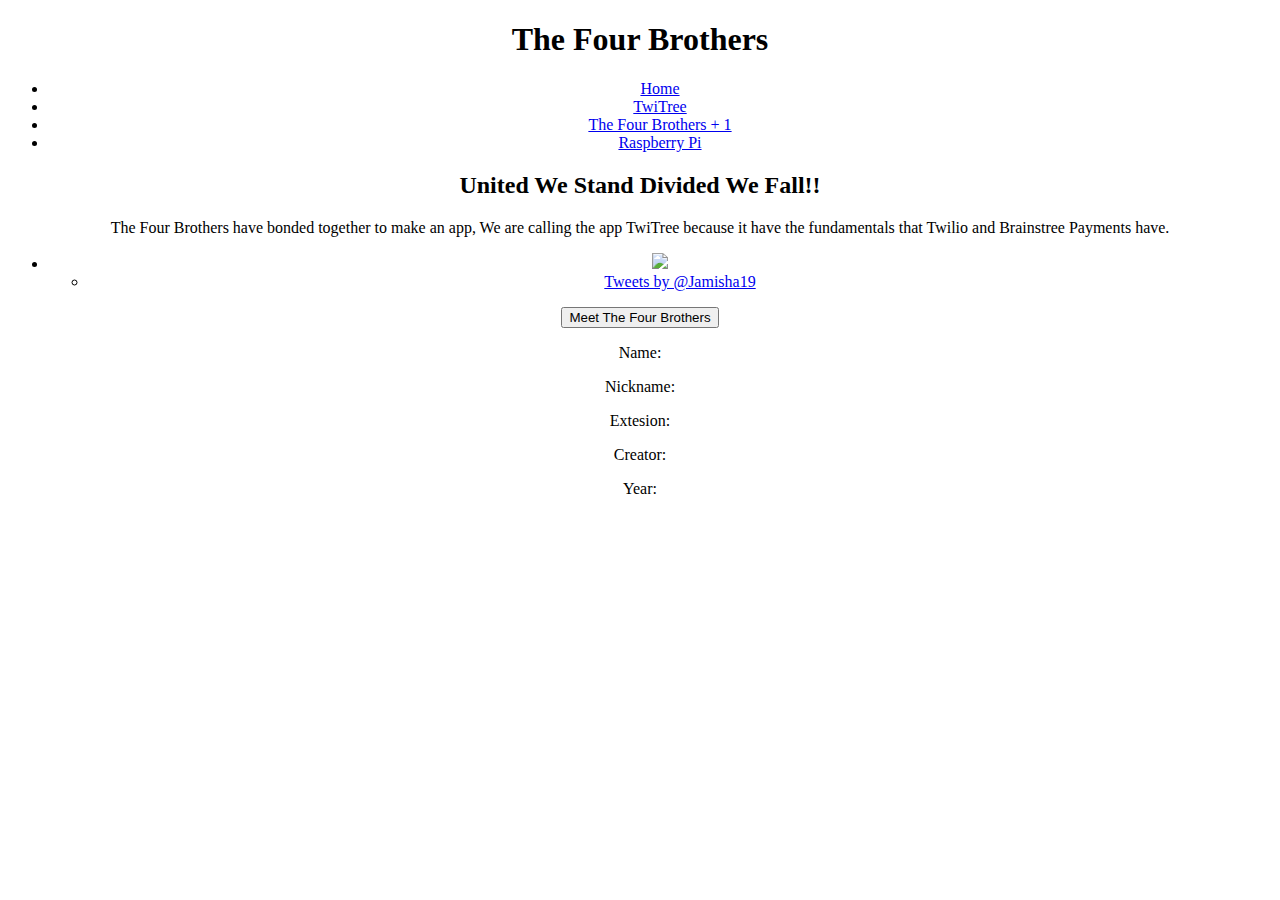
==== index.html @ fb3598e1 "Update index.html" ====
<!DOCTYPE html>

<html>

 <head>

   <link rel="stylesheet" type="text/css" href="bootstrap.css">
   
   <link rel="stylesheet" type="text/css" href="style.css">

    <script> 

    var Name="Joshua Lunn,Kyi Massey,Markeith Reed,and Marquise Collin";

    var Nickname="The Brothers";

    var Extension=".TheBrothers";

    var Creator="The Four Brother";

    var Year="2013";

   </script>

 </head>

 <body>

  <div align="center" class="container">

   <h1>The Four Brothers</h1>

   <div class="navbar">

    <div class="navbar-inner">

     <ul class="nav">

      <li class="active"><a href="index.html">Home</a></li>

      <li><a href="twi.html">TwiTree</a></li>

      <li><a href="bros.html">The Four Brothers + 1</a></li>
      
      <li><a href="ras.html">Raspberry Pi</a></li>

     </ul>

    </div>

   </div>

  <div align="center">

   <h2>United We Stand Divided We Fall!!</h2>

   <p>The Four Brothers have bonded together to make an app,
    We are calling the app TwiTree because it have the fundamentals
    that Twilio and Brainstree Payments have.

  </div>
  
  <ul class="thumbnails">
  
     <li class="span6">

  <div class="thumbnail">

   <img src="https://f.cloud.github.com/assets/5033780/1002739/79e663c6-0a81-11e3-95ff-eceb5ae5210e.jpg">
   
   </li>
   

   
   <ul class="thumbnails">
  
     <li class="span6">
     
     <div class="thumbnail" align="center">
   
    <a class="twitter-timeline" href="https://twitter.com/Jamisha19" data-widget-id="370232560619515904">Tweets by @Jamisha19</a>
  <script>!function(d,s,id){var js,fjs=d.getElementsByTagName(s)[0],p=/^http:/.test(d.location)?'http':'https';if(!d.getElementById(id)){js=d.createElement(s);js.id=id;js.src=p+"://platform.twitter.com/widgets.js";fjs.parentNode.insertBefore(js,fjs);}}(document,"script","twitter-wjs");</script>

 </li>
 
 </ul>

  </div>

   <script>

     function myFunction()

      {

         document.getElementById("name").innerHTML=Name;

         document.getElementById("nickname").innerHTML=Nickname;

         document.getElementById("extension").innerHTML=Extension;

         document.getElementById("creator").innerHTML=Creator;

         document.getElementById("year").innerHTML=Year;

      }

     </script>
  
    <div align="center">

     <button type="button" onclick="myFunction()">Meet The Four Brothers</button>

     
      <p>Name: <span id="name"></span></p>

      <p>Nickname: <span id="nickname"></span></p>

      <p>Extesion: <span id="extension"></span></p>

      <p>Creator: <span id="creator"></span></p>

      <p>Year: <span id="year"></span></p>
      
     </div>
     
    </div>

       </div> 
 </body>

</html>
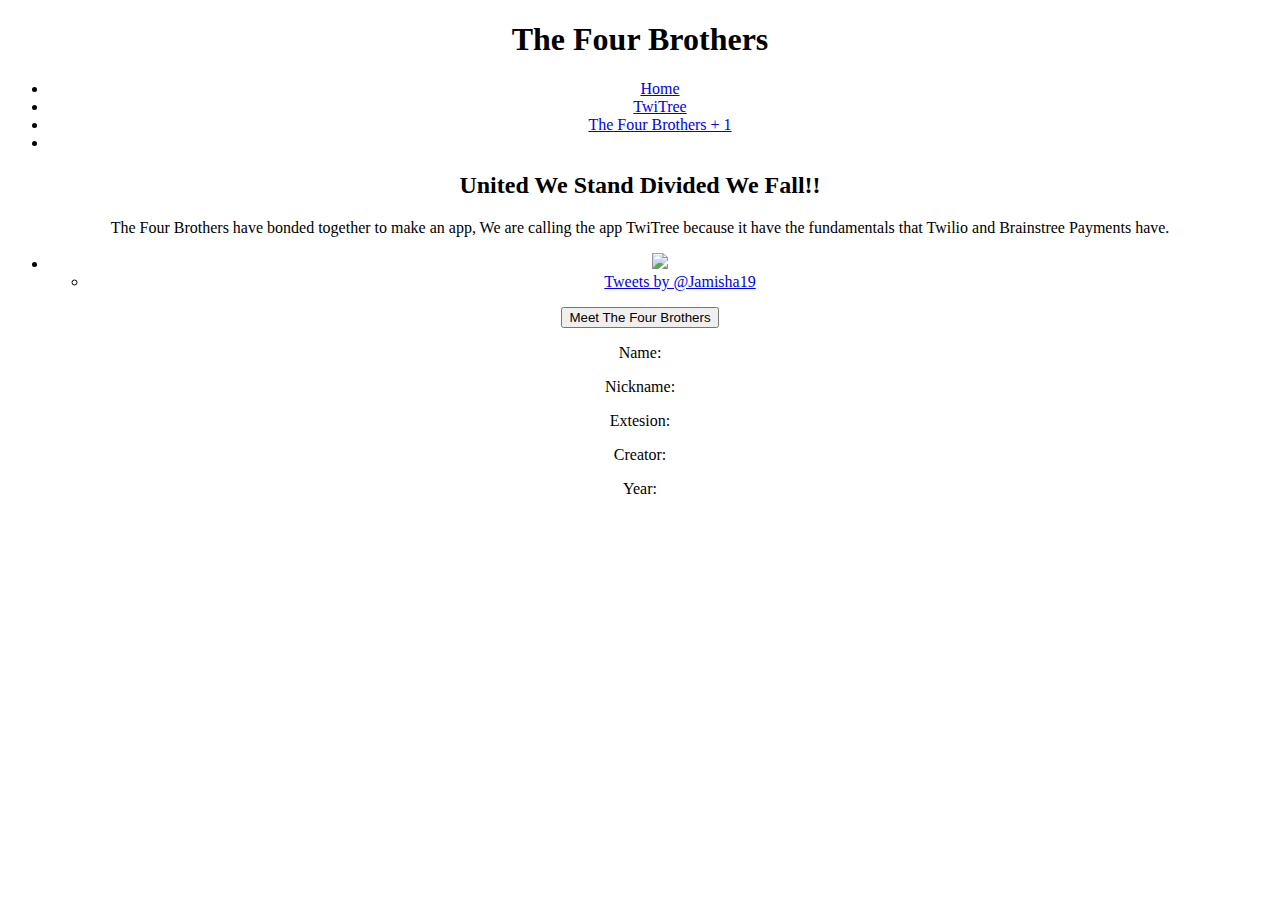
==== commit 657f9231: "Update index.html" ====
--- a/index.html
+++ b/index.html
@@ -42,7 +42,7 @@
 
       <li><a href="bros.html">The Four Brothers + 1</a></li>
       
-      <li><a href="ras.html">Raspberry Pi</a></li>
+      <li><a href="ras.html"></a></li>
 
      </ul>
 
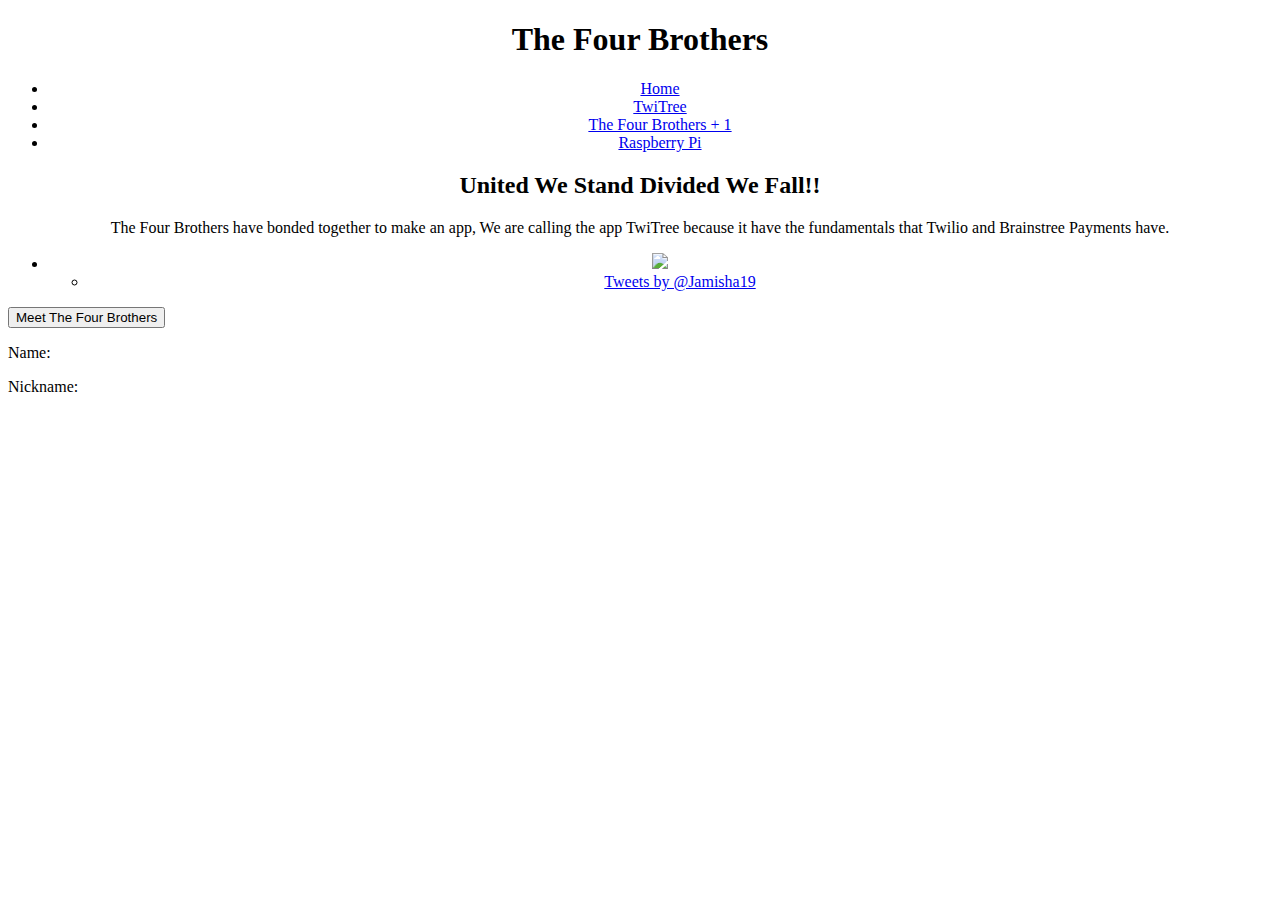
==== commit 59d5dd78: "Update index.html" ====
--- a/index.html
+++ b/index.html
@@ -14,11 +14,7 @@
 
     var Nickname="The Brothers";
 
-    var Extension=".TheBrothers";
-
-    var Creator="The Four Brother";
-
-    var Year="2013";
+    
 
    </script>
 
@@ -42,7 +38,7 @@
 
       <li><a href="bros.html">The Four Brothers + 1</a></li>
       
-      <li><a href="ras.html"></a></li>
+      <li><a href="ras.html">Raspberry Pi</a></li>
 
      </ul>
 
@@ -97,17 +93,11 @@
 
          document.getElementById("nickname").innerHTML=Nickname;
 
-         document.getElementById("extension").innerHTML=Extension;
-
-         document.getElementById("creator").innerHTML=Creator;
-
-         document.getElementById("year").innerHTML=Year;
-
+        
       }
 
      </script>
-  
-    <div align="center">
+
 
      <button type="button" onclick="myFunction()">Meet The Four Brothers</button>
 
@@ -116,12 +106,7 @@
 
       <p>Nickname: <span id="nickname"></span></p>
 
-      <p>Extesion: <span id="extension"></span></p>
-
-      <p>Creator: <span id="creator"></span></p>
-
-      <p>Year: <span id="year"></span></p>
-      
+     
      </div>
      
     </div>
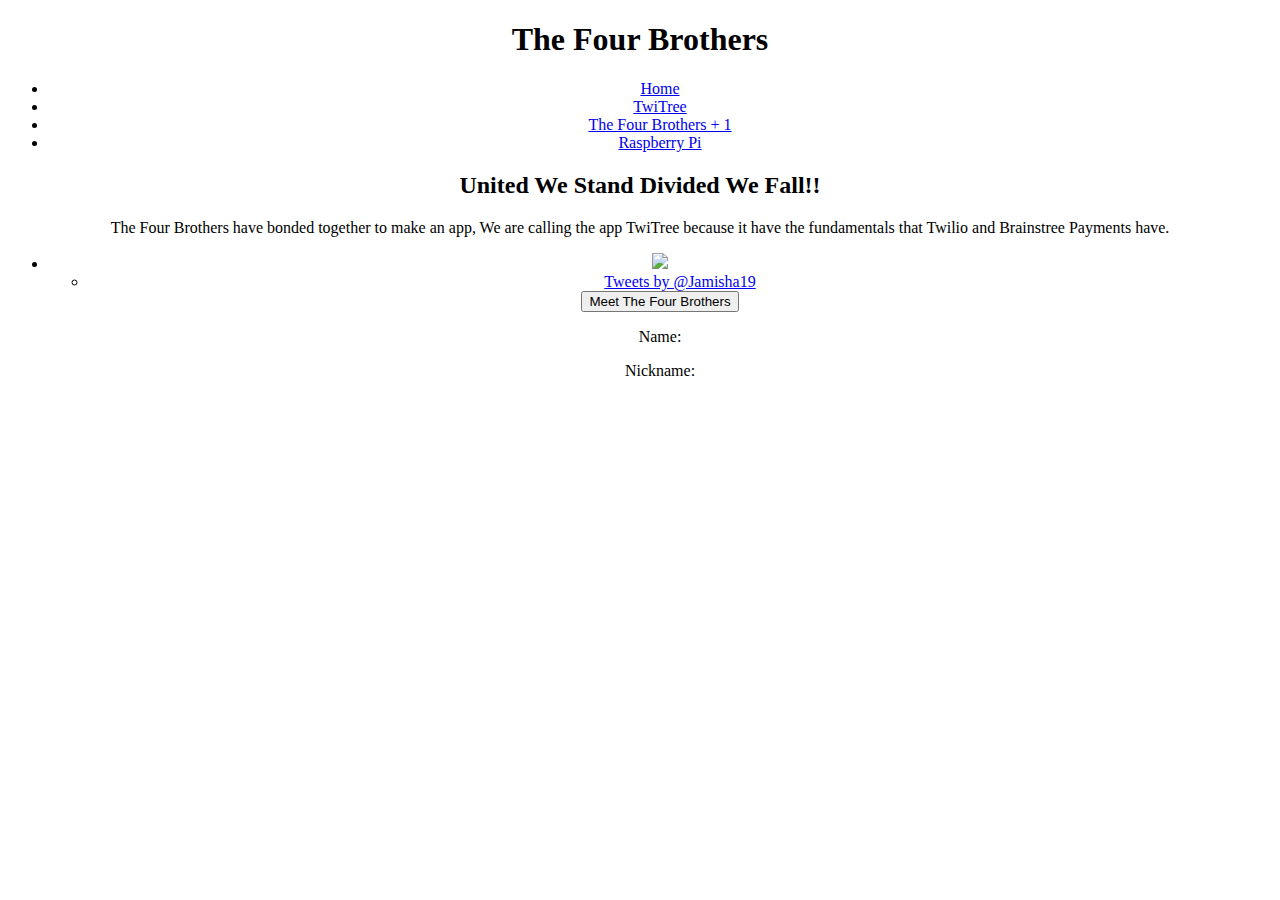
==== commit 1e8d44a6: "Update index.html" ====
--- a/index.html
+++ b/index.html
@@ -81,7 +81,7 @@
  
  </ul>
 
-  </div>
+
 
    <script>
 
@@ -112,6 +112,8 @@
     </div>
 
        </div> 
+       
+       </div>
  </body>
 
 </html>
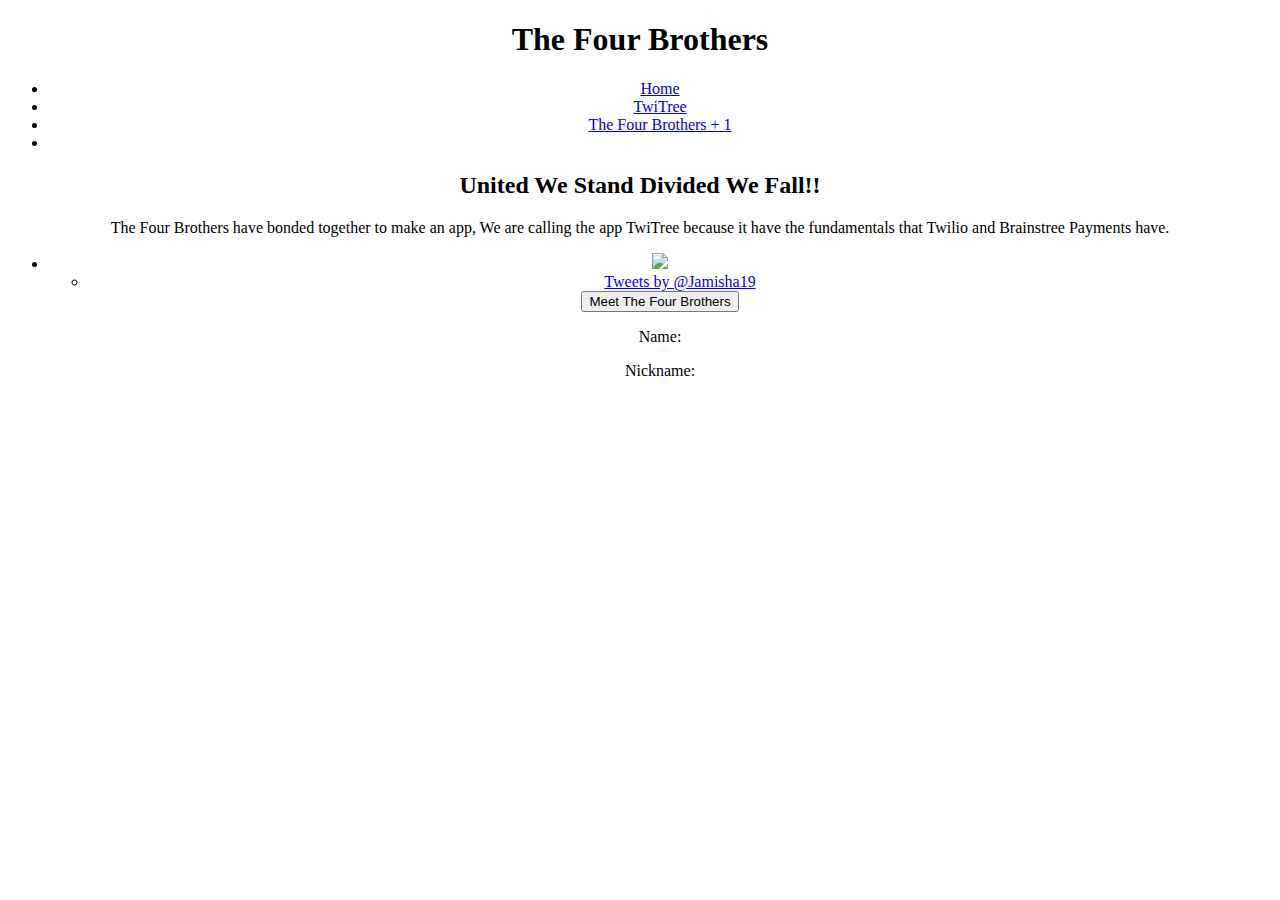
==== commit c7a94821: "Update index.html" ====
--- a/index.html
+++ b/index.html
@@ -13,8 +13,6 @@
     var Name="Joshua Lunn,Kyi Massey,Markeith Reed,and Marquise Collin";
 
     var Nickname="The Brothers";
-
-    
 
    </script>
 
@@ -38,7 +36,7 @@
 
       <li><a href="bros.html">The Four Brothers + 1</a></li>
       
-      <li><a href="ras.html">Raspberry Pi</a></li>
+      <li><a href="ras.html"></a></li>
 
      </ul>
 
@@ -66,8 +64,6 @@
    
    </li>
    
-
-   
    <ul class="thumbnails">
   
      <li class="span6">
@@ -80,8 +76,6 @@
  </li>
  
  </ul>
-
-
 
    <script>
 
@@ -105,15 +99,9 @@
       <p>Name: <span id="name"></span></p>
 
       <p>Nickname: <span id="nickname"></span></p>
-
+      
+    </div>
      
-     </div>
-     
-    </div>
-
-       </div> 
-       
-       </div>
  </body>
 
 </html>
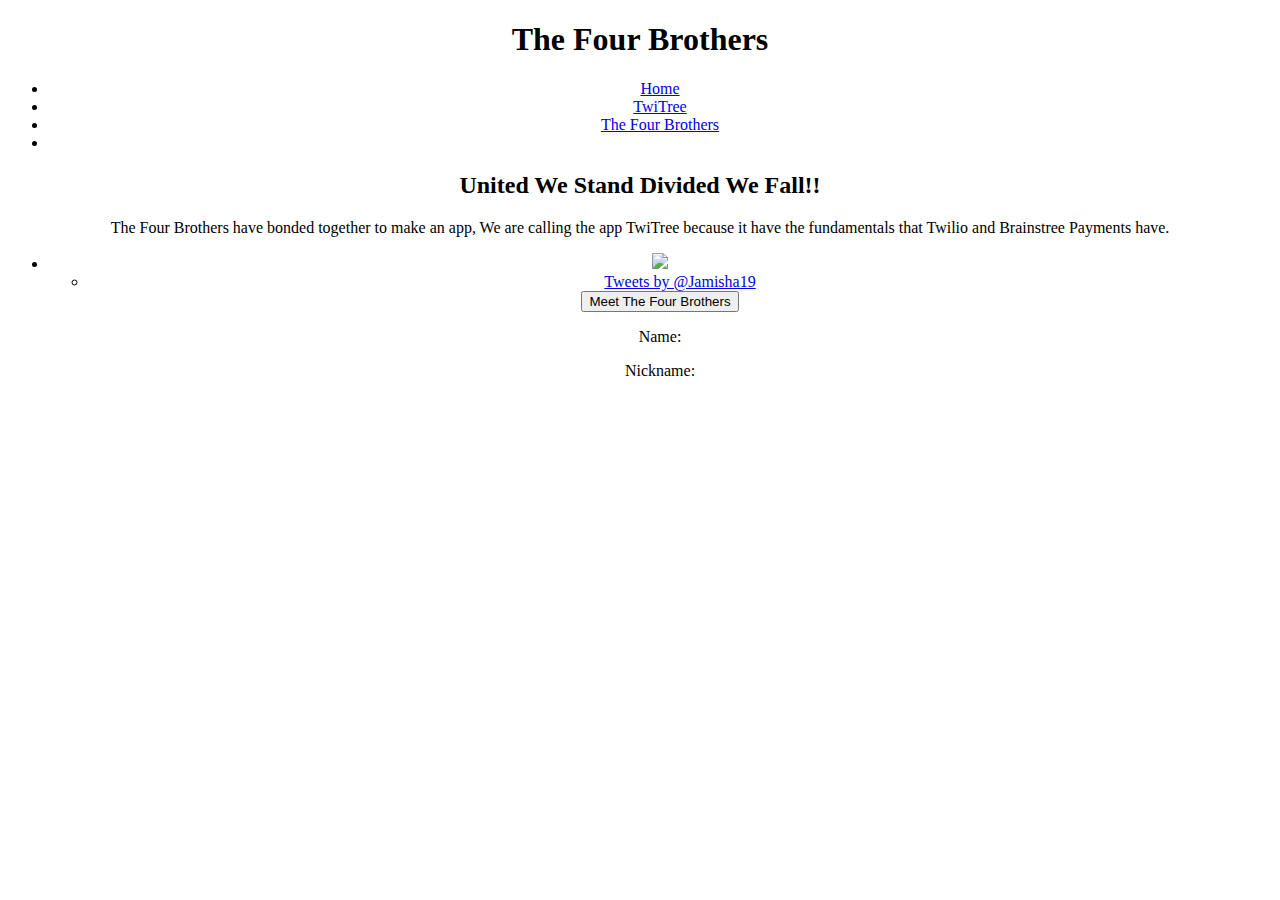
==== commit 4543bbb6: "Update index.html" ====
--- a/index.html
+++ b/index.html
@@ -34,7 +34,7 @@
 
       <li><a href="twi.html">TwiTree</a></li>
 
-      <li><a href="bros.html">The Four Brothers + 1</a></li>
+      <li><a href="bros.html">The Four Brothers</a></li>
       
       <li><a href="ras.html"></a></li>
 
